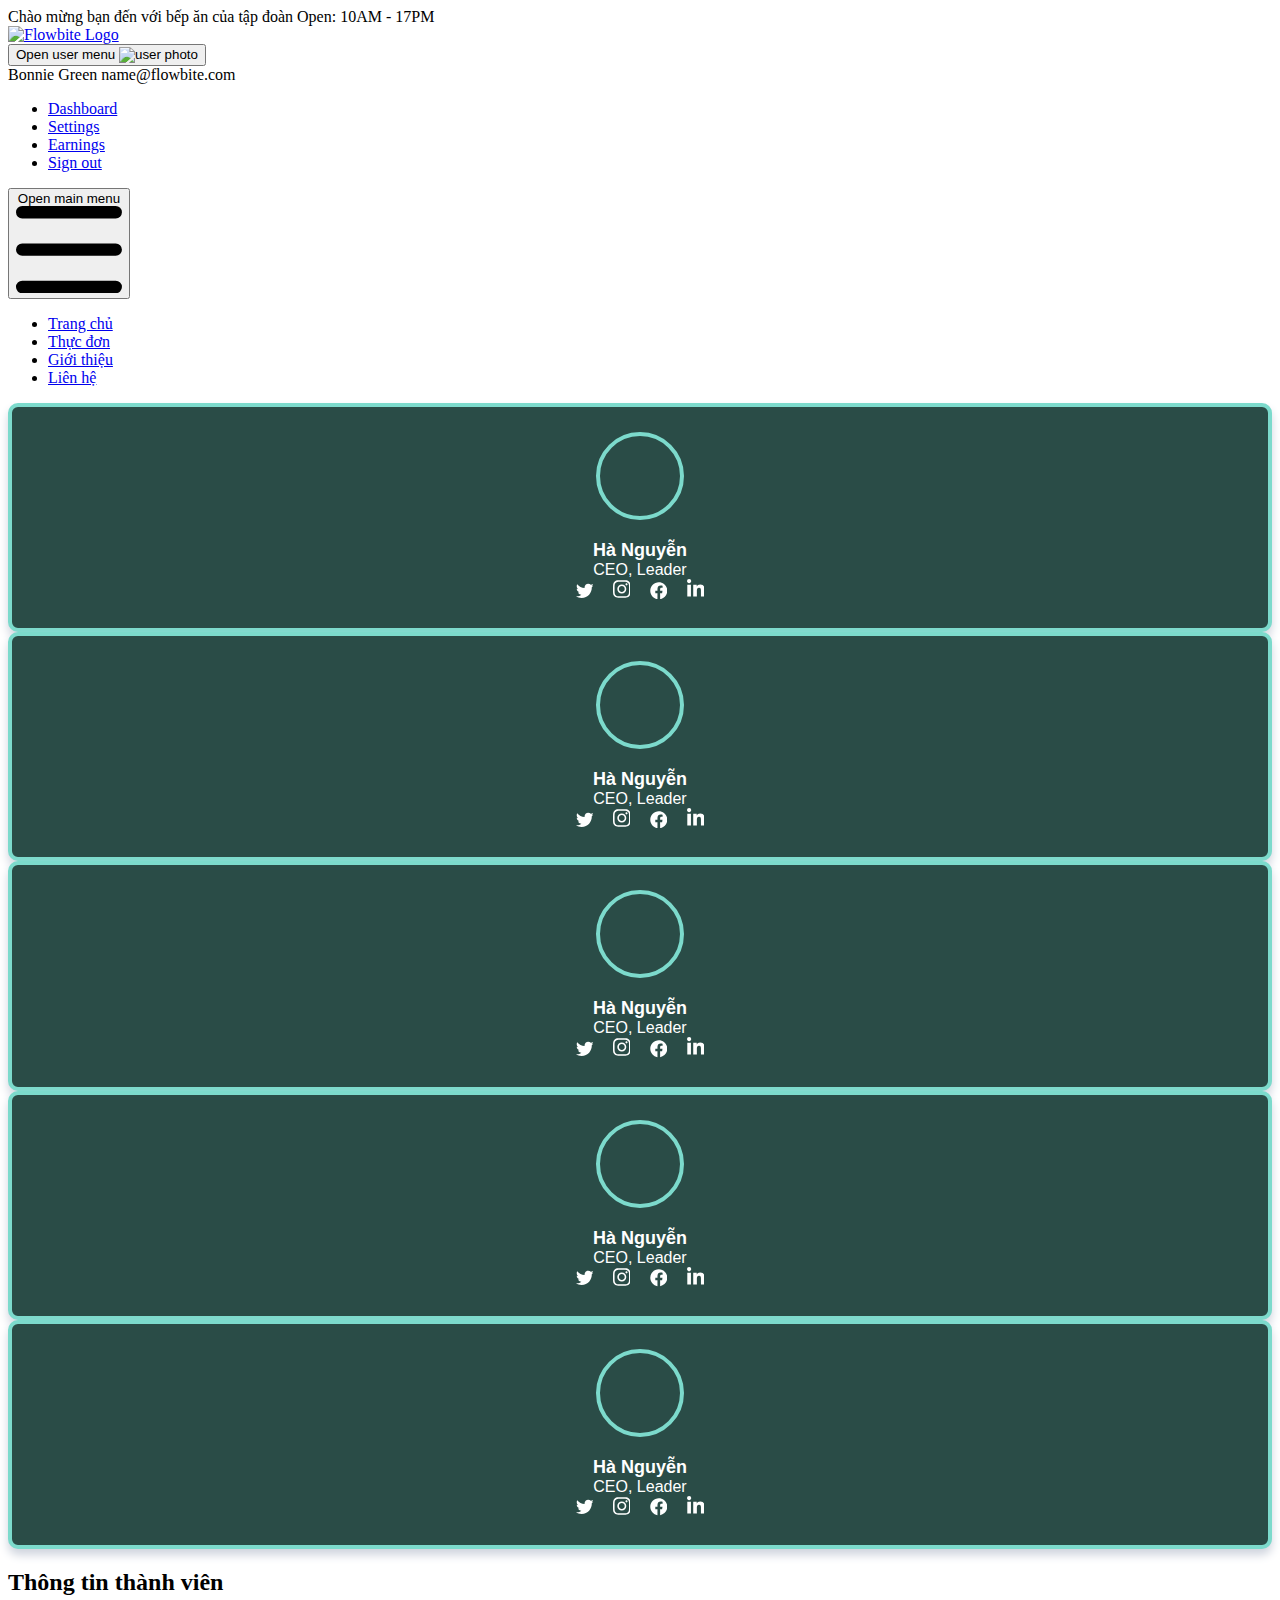
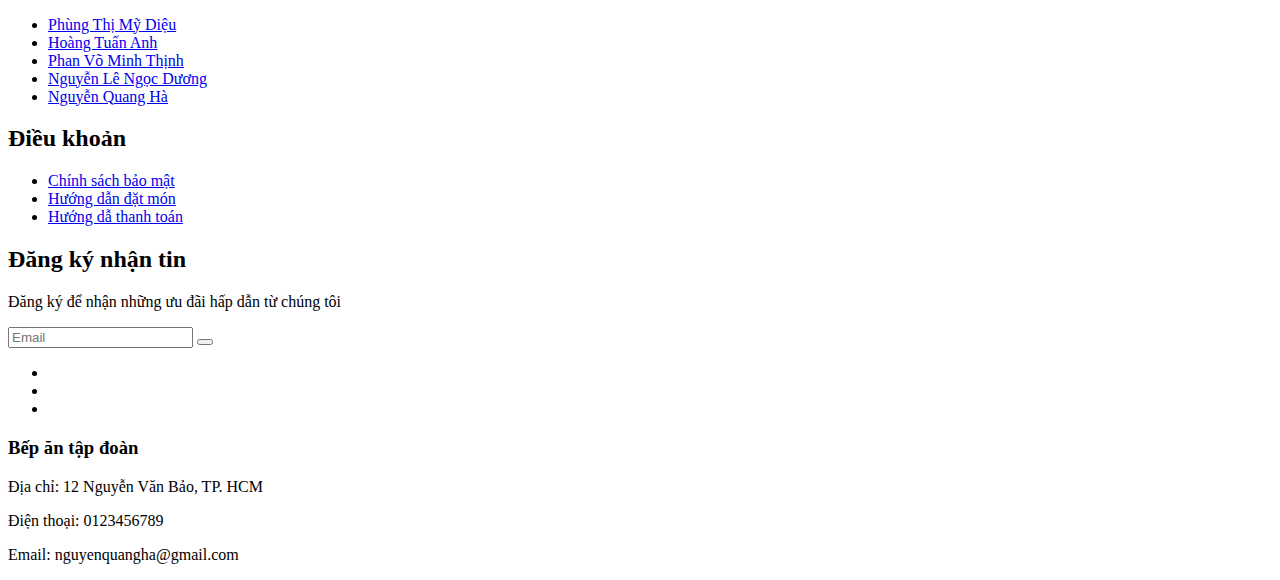
==== contact.html @ 783f2e33 "add contact.html" ====
<!DOCTYPE html>
<html lang="en">
  <head>
    <meta charset="UTF-8" />
    <meta name="viewport" content="width=device-width, initial-scale=1.0" />
    <link
      href="https://cdnjs.cloudflare.com/ajax/libs/flowbite/2.0.0/flowbite.min.css"
      rel="stylesheet"
    />
    <script src="https://cdn.tailwindcss.com"></script>
    <link
      rel="stylesheet"
      href="https://cdnjs.cloudflare.com/ajax/libs/font-awesome/6.4.2/css/all.min.css"
      integrity="sha512-z3gLpd7yknf1YoNbCzqRKc4qyor8gaKU1qmn+CShxbuBusANI9QpRohGBreCFkKxLhei6S9CQXFEbbKuqLg0DA=="
      crossorigin="anonymous"
      referrerpolicy="no-referrer"
    />
    <title>Document</title>
    <style>
      .card-client {
        background: #2a4c47;
        padding-top: 25px;
        padding-bottom: 25px;
        padding-left: 20px;
        padding-right: 20px;
        border: 4px solid #7cdacc;
        box-shadow: 0 6px 10px rgba(207, 212, 222, 1);
        border-radius: 10px;
        text-align: center;
        color: #fff;
        font-family: "Poppins", sans-serif;
        transition: all 0.3s ease;
      }

      .card-client:hover {
        transform: translateY(-10px);
      }

      .user-picture {
        overflow: hidden;
        object-fit: cover;
        width: 5rem;
        height: 5rem;
        border: 4px solid #7cdacc;
        border-radius: 999px;
        display: flex;
        justify-content: center;
        align-items: center;
        margin: auto;
      }

      .user-picture svg {
        width: 2.5rem;
        fill: currentColor;
      }

      .name-client {
        margin: 0;
        margin-top: 20px;
        font-weight: 600;
        font-size: 18px;
      }

      .name-client span {
        display: block;
        font-weight: 200;
        font-size: 16px;
      }

      .social-media a {
        position: relative;
        margin-right: 15px;
        text-decoration: none;
        color: inherit;
      }

      .social-media a:last-child {
        margin-right: 0;
      }

      .social-media a svg {
        width: 1.1rem;
        fill: currentColor;
      }

      /*-- Tooltip Social Media --*/
      .tooltip-social {
        background: #262626;
        display: block;
        position: absolute;
        bottom: 0;
        left: 50%;
        padding: 0.5rem 0.4rem;
        border-radius: 5px;
        font-size: 0.8rem;
        font-weight: 600;
        opacity: 0;
        pointer-events: none;
        transform: translate(-50%, -90%);
        transition: all 0.2s ease;
        z-index: 1;
      }

      .tooltip-social:after {
        content: " ";
        position: absolute;
        bottom: 1px;
        left: 50%;
        border: solid;
        border-width: 10px 10px 0 10px;
        border-color: transparent;
        transform: translate(-50%, 100%);
      }

      .social-media a .tooltip-social:after {
        border-top-color: #262626;
      }

      .social-media a:hover .tooltip-social {
        opacity: 1;
        transform: translate(-50%, -130%);
      }
    </style>
  </head>

  <body class="dark bg-gray-800">
    <div
      class="max-w-screen-xl mx-auto bg-transparent flex justify-between items-center p-2 flex-wrap"
    >
      <span class="text-sm font-extrabold text-[#ff9900] max-[480px]:hidden"
        >Chào mừng bạn đến với bếp ăn của tập đoàn</span
      >
      <span class="text-sm font-extrabold text-[#ff9900]"
        >Open: 10AM - 17PM</span
      >
    </div>
    <nav class="bg-white border-gray-200 dark:bg-gray-900">
      <div
        class="max-w-screen-xl flex flex-wrap items-center justify-between mx-auto p-4 py-2"
      >
        <a href="#" class="flex items-center">
          <img
            src="img/LOGO-01.png"
            class="h-14 mr-3 w-full"
            alt="Flowbite Logo"
          />
        </a>
        <div class="flex items-center md:order-2">
          <a href="/cart" class="text-gray-100 mr-4">
            <i class="fa-solid fa-cart-shopping"></i>
          </a>
          <button
            type="button"
            class="flex mr-3 text-sm bg-gray-800 rounded-full md:mr-0 focus:ring-4 focus:ring-gray-300 dark:focus:ring-gray-600"
            id="user-menu-button"
            aria-expanded="false"
            data-dropdown-toggle="user-dropdown"
            data-dropdown-placement="bottom"
          >
            <span class="sr-only">Open user menu</span>
            <img
              class="w-8 h-8 rounded-full"
              src="/img/suachua.jpg"
              alt="user photo"
            />
          </button>
          <!-- Dropdown menu -->
          <div
            class="z-50 hidden my-4 text-base list-none bg-white divide-y divide-gray-100 rounded-lg shadow dark:bg-gray-700 dark:divide-gray-600"
            id="user-dropdown"
          >
            <div class="px-4 py-3">
              <span class="block text-sm text-gray-900 dark:text-white"
                >Bonnie Green</span
              >
              <span
                class="block text-sm text-gray-500 truncate dark:text-gray-400"
                >name@flowbite.com</span
              >
            </div>
            <ul class="py-2" aria-labelledby="user-menu-button">
              <li>
                <a
                  href="#"
                  class="block px-4 py-2 text-sm text-gray-700 hover:bg-gray-100 dark:hover:bg-gray-600 dark:text-gray-200 dark:hover:text-white"
                  >Dashboard</a
                >
              </li>
              <li>
                <a
                  href="#"
                  class="block px-4 py-2 text-sm text-gray-700 hover:bg-gray-100 dark:hover:bg-gray-600 dark:text-gray-200 dark:hover:text-white"
                  >Settings</a
                >
              </li>
              <li>
                <a
                  href="#"
                  class="block px-4 py-2 text-sm text-gray-700 hover:bg-gray-100 dark:hover:bg-gray-600 dark:text-gray-200 dark:hover:text-white"
                  >Earnings</a
                >
              </li>
              <li>
                <a
                  href="#"
                  class="block px-4 py-2 text-sm text-gray-700 hover:bg-gray-100 dark:hover:bg-gray-600 dark:text-gray-200 dark:hover:text-white"
                  >Sign out</a
                >
              </li>
            </ul>
          </div>
          <button
            data-collapse-toggle="navbar-user"
            type="button"
            class="inline-flex items-center p-2 w-10 h-10 justify-center text-sm text-gray-500 rounded-lg md:hidden hover:bg-gray-100 focus:outline-none focus:ring-2 focus:ring-gray-200 dark:text-gray-400 dark:hover:bg-gray-700 dark:focus:ring-gray-600"
            aria-controls="navbar-user"
            aria-expanded="false"
          >
            <span class="sr-only">Open main menu</span>
            <svg
              class="w-5 h-5"
              aria-hidden="true"
              xmlns="http://www.w3.org/2000/svg"
              fill="none"
              viewBox="0 0 17 14"
            >
              <path
                stroke="currentColor"
                stroke-linecap="round"
                stroke-linejoin="round"
                stroke-width="2"
                d="M1 1h15M1 7h15M1 13h15"
              />
            </svg>
          </button>
        </div>
        <div
          class="items-center justify-between hidden w-full md:flex md:w-auto md:order-1"
          id="navbar-user"
        >
          <ul
            class="flex flex-col font-medium p-4 md:p-0 mt-4 border border-gray-100 rounded-lg bg-gray-50 md:flex-row md:space-x-8 md:mt-0 md:border-0 md:bg-white dark:bg-gray-800 md:dark:bg-gray-900 dark:border-gray-700"
          >
            <li>
              <a
                href="#"
                class="block py-2 pl-3 pr-4 text-white bg-blue-700 rounded md:bg-transparent md:text-blue-700 md:p-0 md:dark:text-blue-500"
                aria-current="page"
                >Trang chủ</a
              >
            </li>
            <li>
              <a
                href="#"
                class="block py-2 pl-3 pr-4 text-gray-900 rounded hover:bg-gray-100 md:hover:bg-transparent md:hover:text-blue-700 md:p-0 dark:text-white md:dark:hover:text-blue-500 dark:hover:bg-gray-700 dark:hover:text-white md:dark:hover:bg-transparent dark:border-gray-700"
                >Thực đơn</a
              >
            </li>
            <li>
              <a
                href="#"
                class="block py-2 pl-3 pr-4 text-gray-900 rounded hover:bg-gray-100 md:hover:bg-transparent md:hover:text-blue-700 md:p-0 dark:text-white md:dark:hover:text-blue-500 dark:hover:bg-gray-700 dark:hover:text-white md:dark:hover:bg-transparent dark:border-gray-700"
                >Giới thiệu</a
              >
            </li>
            <li>
              <a
                href="#"
                class="block py-2 pl-3 pr-4 text-gray-900 rounded hover:bg-gray-100 md:hover:bg-transparent md:hover:text-blue-700 md:p-0 dark:text-white md:dark:hover:text-blue-500 dark:hover:bg-gray-700 dark:hover:text-white md:dark:hover:bg-transparent dark:border-gray-700"
                >Liên hệ</a
              >
            </li>
          </ul>
        </div>
      </div>
    </nav>

    <!-- contact.html -->
    <main class="mx-auto max-w-screen-xl px-4 py-8 grid grid-cols-1 md:grid-cols-5 justify-center items-center gap-x-8">
      <div class="card-client">
        <div class="user-picture">
          <img
            src="https://scontent.fdad1-3.fna.fbcdn.net/v/t39.30808-1/340318591_586554960072335_2645889730658317704_n.jpg?stp=dst-jpg_s320x320&_nc_cat=110&ccb=1-7&_nc_sid=5f2048&_nc_ohc=rBu_J5QQPZ4AX_Xp6cQ&_nc_ht=scontent.fdad1-3.fna&oh=00_AfBFaEMc3tZ_j1RqEiAqI3LYC8PQHeWTRu8FaAOHAFygnQ&oe=654B7738"
            alt=""
          />
        </div>
        <p class="name-client">
          Hà Nguyễn
          <span>CEO, Leader </span>
        </p>
        <div
          class="social-media flex justify-center items-center mt-2 border-t-2 pt-2"
        >
          <a href="#">
            <svg xmlns="http://www.w3.org/2000/svg" viewBox="0 0 512 512">
              <path
                d="M459.37 151.716c.325 4.548.325 9.097.325 13.645 0 138.72-105.583 298.558-298.558 298.558-59.452 0-114.68-17.219-161.137-47.106 8.447.974 16.568 1.299 25.34 1.299 49.055 0 94.213-16.568 130.274-44.832-46.132-.975-84.792-31.188-98.112-72.772 6.498.974 12.995 1.624 19.818 1.624 9.421 0 18.843-1.3 27.614-3.573-48.081-9.747-84.143-51.98-84.143-102.985v-1.299c13.969 7.797 30.214 12.67 47.431 13.319-28.264-18.843-46.781-51.005-46.781-87.391 0-19.492 5.197-37.36 14.294-52.954 51.655 63.675 129.3 105.258 216.365 109.807-1.624-7.797-2.599-15.918-2.599-24.04 0-57.828 46.782-104.934 104.934-104.934 30.213 0 57.502 12.67 76.67 33.137 23.715-4.548 46.456-13.32 66.599-25.34-7.798 24.366-24.366 44.833-46.132 57.827 21.117-2.273 41.584-8.122 60.426-16.243-14.292 20.791-32.161 39.308-52.628 54.253z"
              ></path>
            </svg>
            <span class="tooltip-social">Twitter</span>
          </a>
          <a href="#">
            <svg xmlns="http://www.w3.org/2000/svg" viewBox="0 0 448 512">
              <path
                d="M224.1 141c-63.6 0-114.9 51.3-114.9 114.9s51.3 114.9 114.9 114.9S339 319.5 339 255.9 287.7 141 224.1 141zm0 189.6c-41.1 0-74.7-33.5-74.7-74.7s33.5-74.7 74.7-74.7 74.7 33.5 74.7 74.7-33.6 74.7-74.7 74.7zm146.4-194.3c0 14.9-12 26.8-26.8 26.8-14.9 0-26.8-12-26.8-26.8s12-26.8 26.8-26.8 26.8 12 26.8 26.8zm76.1 27.2c-1.7-35.9-9.9-67.7-36.2-93.9-26.2-26.2-58-34.4-93.9-36.2-37-2.1-147.9-2.1-184.9 0-35.8 1.7-67.6 9.9-93.9 36.1s-34.4 58-36.2 93.9c-2.1 37-2.1 147.9 0 184.9 1.7 35.9 9.9 67.7 36.2 93.9s58 34.4 93.9 36.2c37 2.1 147.9 2.1 184.9 0 35.9-1.7 67.7-9.9 93.9-36.2 26.2-26.2 34.4-58 36.2-93.9 2.1-37 2.1-147.8 0-184.8zM398.8 388c-7.8 19.6-22.9 34.7-42.6 42.6-29.5 11.7-99.5 9-132.1 9s-102.7 2.6-132.1-9c-19.6-7.8-34.7-22.9-42.6-42.6-11.7-29.5-9-99.5-9-132.1s-2.6-102.7 9-132.1c7.8-19.6 22.9-34.7 42.6-42.6 29.5-11.7 99.5-9 132.1-9s102.7-2.6 132.1 9c19.6 7.8 34.7 22.9 42.6 42.6 11.7 29.5 9 99.5 9 132.1s2.7 102.7-9 132.1z"
              ></path>
            </svg>
            <span class="tooltip-social">Instagram</span>
          </a>
          <a href="#">
            <svg xmlns="http://www.w3.org/2000/svg" viewBox="0 0 512 512">
              <path
                d="M504 256C504 119 393 8 256 8S8 119 8 256c0 123.78 90.69 226.38 209.25 245V327.69h-63V256h63v-54.64c0-62.15 37-96.48 93.67-96.48 27.14 0 55.52 4.84 55.52 4.84v61h-31.28c-30.8 0-40.41 19.12-40.41 38.73V256h68.78l-11 71.69h-57.78V501C413.31 482.38 504 379.78 504 256z"
              ></path>
            </svg>
            <span class="tooltip-social">Facebook</span>
          </a>
          <a href="#">
            <svg xmlns="http://www.w3.org/2000/svg" viewBox="0 0 448 512">
              <path
                d="M100.28 448H7.4V148.9h92.88zM53.79 108.1C24.09 108.1 0 83.5 0 53.8a53.79 53.79 0 0 1 107.58 0c0 29.7-24.1 54.3-53.79 54.3zM447.9 448h-92.68V302.4c0-34.7-.7-79.2-48.29-79.2-48.29 0-55.69 37.7-55.69 76.7V448h-92.78V148.9h89.08v40.8h1.3c12.4-23.5 42.69-48.3 87.88-48.3 94 0 111.28 61.9 111.28 142.3V448z"
              ></path>
            </svg>
            <span class="tooltip-social">LinkedIn</span>
          </a>
        </div>
      </div>
      <div class="card-client">
        <div class="user-picture">
          <img
            src="https://scontent.fdad1-3.fna.fbcdn.net/v/t39.30808-1/340318591_586554960072335_2645889730658317704_n.jpg?stp=dst-jpg_s320x320&_nc_cat=110&ccb=1-7&_nc_sid=5f2048&_nc_ohc=rBu_J5QQPZ4AX_Xp6cQ&_nc_ht=scontent.fdad1-3.fna&oh=00_AfBFaEMc3tZ_j1RqEiAqI3LYC8PQHeWTRu8FaAOHAFygnQ&oe=654B7738"
            alt=""
          />
        </div>
        <p class="name-client">
          Hà Nguyễn
          <span>CEO, Leader </span>
        </p>
        <div
          class="social-media flex justify-center items-center mt-2 border-t-2 pt-2"
        >
          <a href="#">
            <svg xmlns="http://www.w3.org/2000/svg" viewBox="0 0 512 512">
              <path
                d="M459.37 151.716c.325 4.548.325 9.097.325 13.645 0 138.72-105.583 298.558-298.558 298.558-59.452 0-114.68-17.219-161.137-47.106 8.447.974 16.568 1.299 25.34 1.299 49.055 0 94.213-16.568 130.274-44.832-46.132-.975-84.792-31.188-98.112-72.772 6.498.974 12.995 1.624 19.818 1.624 9.421 0 18.843-1.3 27.614-3.573-48.081-9.747-84.143-51.98-84.143-102.985v-1.299c13.969 7.797 30.214 12.67 47.431 13.319-28.264-18.843-46.781-51.005-46.781-87.391 0-19.492 5.197-37.36 14.294-52.954 51.655 63.675 129.3 105.258 216.365 109.807-1.624-7.797-2.599-15.918-2.599-24.04 0-57.828 46.782-104.934 104.934-104.934 30.213 0 57.502 12.67 76.67 33.137 23.715-4.548 46.456-13.32 66.599-25.34-7.798 24.366-24.366 44.833-46.132 57.827 21.117-2.273 41.584-8.122 60.426-16.243-14.292 20.791-32.161 39.308-52.628 54.253z"
              ></path>
            </svg>
            <span class="tooltip-social">Twitter</span>
          </a>
          <a href="#">
            <svg xmlns="http://www.w3.org/2000/svg" viewBox="0 0 448 512">
              <path
                d="M224.1 141c-63.6 0-114.9 51.3-114.9 114.9s51.3 114.9 114.9 114.9S339 319.5 339 255.9 287.7 141 224.1 141zm0 189.6c-41.1 0-74.7-33.5-74.7-74.7s33.5-74.7 74.7-74.7 74.7 33.5 74.7 74.7-33.6 74.7-74.7 74.7zm146.4-194.3c0 14.9-12 26.8-26.8 26.8-14.9 0-26.8-12-26.8-26.8s12-26.8 26.8-26.8 26.8 12 26.8 26.8zm76.1 27.2c-1.7-35.9-9.9-67.7-36.2-93.9-26.2-26.2-58-34.4-93.9-36.2-37-2.1-147.9-2.1-184.9 0-35.8 1.7-67.6 9.9-93.9 36.1s-34.4 58-36.2 93.9c-2.1 37-2.1 147.9 0 184.9 1.7 35.9 9.9 67.7 36.2 93.9s58 34.4 93.9 36.2c37 2.1 147.9 2.1 184.9 0 35.9-1.7 67.7-9.9 93.9-36.2 26.2-26.2 34.4-58 36.2-93.9 2.1-37 2.1-147.8 0-184.8zM398.8 388c-7.8 19.6-22.9 34.7-42.6 42.6-29.5 11.7-99.5 9-132.1 9s-102.7 2.6-132.1-9c-19.6-7.8-34.7-22.9-42.6-42.6-11.7-29.5-9-99.5-9-132.1s-2.6-102.7 9-132.1c7.8-19.6 22.9-34.7 42.6-42.6 29.5-11.7 99.5-9 132.1-9s102.7-2.6 132.1 9c19.6 7.8 34.7 22.9 42.6 42.6 11.7 29.5 9 99.5 9 132.1s2.7 102.7-9 132.1z"
              ></path>
            </svg>
            <span class="tooltip-social">Instagram</span>
          </a>
          <a href="#">
            <svg xmlns="http://www.w3.org/2000/svg" viewBox="0 0 512 512">
              <path
                d="M504 256C504 119 393 8 256 8S8 119 8 256c0 123.78 90.69 226.38 209.25 245V327.69h-63V256h63v-54.64c0-62.15 37-96.48 93.67-96.48 27.14 0 55.52 4.84 55.52 4.84v61h-31.28c-30.8 0-40.41 19.12-40.41 38.73V256h68.78l-11 71.69h-57.78V501C413.31 482.38 504 379.78 504 256z"
              ></path>
            </svg>
            <span class="tooltip-social">Facebook</span>
          </a>
          <a href="#">
            <svg xmlns="http://www.w3.org/2000/svg" viewBox="0 0 448 512">
              <path
                d="M100.28 448H7.4V148.9h92.88zM53.79 108.1C24.09 108.1 0 83.5 0 53.8a53.79 53.79 0 0 1 107.58 0c0 29.7-24.1 54.3-53.79 54.3zM447.9 448h-92.68V302.4c0-34.7-.7-79.2-48.29-79.2-48.29 0-55.69 37.7-55.69 76.7V448h-92.78V148.9h89.08v40.8h1.3c12.4-23.5 42.69-48.3 87.88-48.3 94 0 111.28 61.9 111.28 142.3V448z"
              ></path>
            </svg>
            <span class="tooltip-social">LinkedIn</span>
          </a>
        </div>
      </div>
      <div class="card-client">
        <div class="user-picture">
          <img
            src="https://scontent.fdad1-3.fna.fbcdn.net/v/t39.30808-1/340318591_586554960072335_2645889730658317704_n.jpg?stp=dst-jpg_s320x320&_nc_cat=110&ccb=1-7&_nc_sid=5f2048&_nc_ohc=rBu_J5QQPZ4AX_Xp6cQ&_nc_ht=scontent.fdad1-3.fna&oh=00_AfBFaEMc3tZ_j1RqEiAqI3LYC8PQHeWTRu8FaAOHAFygnQ&oe=654B7738"
            alt=""
          />
        </div>
        <p class="name-client">
          Hà Nguyễn
          <span>CEO, Leader </span>
        </p>
        <div
          class="social-media flex justify-center items-center mt-2 border-t-2 pt-2"
        >
          <a href="#">
            <svg xmlns="http://www.w3.org/2000/svg" viewBox="0 0 512 512">
              <path
                d="M459.37 151.716c.325 4.548.325 9.097.325 13.645 0 138.72-105.583 298.558-298.558 298.558-59.452 0-114.68-17.219-161.137-47.106 8.447.974 16.568 1.299 25.34 1.299 49.055 0 94.213-16.568 130.274-44.832-46.132-.975-84.792-31.188-98.112-72.772 6.498.974 12.995 1.624 19.818 1.624 9.421 0 18.843-1.3 27.614-3.573-48.081-9.747-84.143-51.98-84.143-102.985v-1.299c13.969 7.797 30.214 12.67 47.431 13.319-28.264-18.843-46.781-51.005-46.781-87.391 0-19.492 5.197-37.36 14.294-52.954 51.655 63.675 129.3 105.258 216.365 109.807-1.624-7.797-2.599-15.918-2.599-24.04 0-57.828 46.782-104.934 104.934-104.934 30.213 0 57.502 12.67 76.67 33.137 23.715-4.548 46.456-13.32 66.599-25.34-7.798 24.366-24.366 44.833-46.132 57.827 21.117-2.273 41.584-8.122 60.426-16.243-14.292 20.791-32.161 39.308-52.628 54.253z"
              ></path>
            </svg>
            <span class="tooltip-social">Twitter</span>
          </a>
          <a href="#">
            <svg xmlns="http://www.w3.org/2000/svg" viewBox="0 0 448 512">
              <path
                d="M224.1 141c-63.6 0-114.9 51.3-114.9 114.9s51.3 114.9 114.9 114.9S339 319.5 339 255.9 287.7 141 224.1 141zm0 189.6c-41.1 0-74.7-33.5-74.7-74.7s33.5-74.7 74.7-74.7 74.7 33.5 74.7 74.7-33.6 74.7-74.7 74.7zm146.4-194.3c0 14.9-12 26.8-26.8 26.8-14.9 0-26.8-12-26.8-26.8s12-26.8 26.8-26.8 26.8 12 26.8 26.8zm76.1 27.2c-1.7-35.9-9.9-67.7-36.2-93.9-26.2-26.2-58-34.4-93.9-36.2-37-2.1-147.9-2.1-184.9 0-35.8 1.7-67.6 9.9-93.9 36.1s-34.4 58-36.2 93.9c-2.1 37-2.1 147.9 0 184.9 1.7 35.9 9.9 67.7 36.2 93.9s58 34.4 93.9 36.2c37 2.1 147.9 2.1 184.9 0 35.9-1.7 67.7-9.9 93.9-36.2 26.2-26.2 34.4-58 36.2-93.9 2.1-37 2.1-147.8 0-184.8zM398.8 388c-7.8 19.6-22.9 34.7-42.6 42.6-29.5 11.7-99.5 9-132.1 9s-102.7 2.6-132.1-9c-19.6-7.8-34.7-22.9-42.6-42.6-11.7-29.5-9-99.5-9-132.1s-2.6-102.7 9-132.1c7.8-19.6 22.9-34.7 42.6-42.6 29.5-11.7 99.5-9 132.1-9s102.7-2.6 132.1 9c19.6 7.8 34.7 22.9 42.6 42.6 11.7 29.5 9 99.5 9 132.1s2.7 102.7-9 132.1z"
              ></path>
            </svg>
            <span class="tooltip-social">Instagram</span>
          </a>
          <a href="#">
            <svg xmlns="http://www.w3.org/2000/svg" viewBox="0 0 512 512">
              <path
                d="M504 256C504 119 393 8 256 8S8 119 8 256c0 123.78 90.69 226.38 209.25 245V327.69h-63V256h63v-54.64c0-62.15 37-96.48 93.67-96.48 27.14 0 55.52 4.84 55.52 4.84v61h-31.28c-30.8 0-40.41 19.12-40.41 38.73V256h68.78l-11 71.69h-57.78V501C413.31 482.38 504 379.78 504 256z"
              ></path>
            </svg>
            <span class="tooltip-social">Facebook</span>
          </a>
          <a href="#">
            <svg xmlns="http://www.w3.org/2000/svg" viewBox="0 0 448 512">
              <path
                d="M100.28 448H7.4V148.9h92.88zM53.79 108.1C24.09 108.1 0 83.5 0 53.8a53.79 53.79 0 0 1 107.58 0c0 29.7-24.1 54.3-53.79 54.3zM447.9 448h-92.68V302.4c0-34.7-.7-79.2-48.29-79.2-48.29 0-55.69 37.7-55.69 76.7V448h-92.78V148.9h89.08v40.8h1.3c12.4-23.5 42.69-48.3 87.88-48.3 94 0 111.28 61.9 111.28 142.3V448z"
              ></path>
            </svg>
            <span class="tooltip-social">LinkedIn</span>
          </a>
        </div>
      </div>
      <div class="card-client">
        <div class="user-picture">
          <img
            src="https://scontent.fdad1-3.fna.fbcdn.net/v/t39.30808-1/340318591_586554960072335_2645889730658317704_n.jpg?stp=dst-jpg_s320x320&_nc_cat=110&ccb=1-7&_nc_sid=5f2048&_nc_ohc=rBu_J5QQPZ4AX_Xp6cQ&_nc_ht=scontent.fdad1-3.fna&oh=00_AfBFaEMc3tZ_j1RqEiAqI3LYC8PQHeWTRu8FaAOHAFygnQ&oe=654B7738"
            alt=""
          />
        </div>
        <p class="name-client">
          Hà Nguyễn
          <span>CEO, Leader </span>
        </p>
        <div
          class="social-media flex justify-center items-center mt-2 border-t-2 pt-2"
        >
          <a href="#">
            <svg xmlns="http://www.w3.org/2000/svg" viewBox="0 0 512 512">
              <path
                d="M459.37 151.716c.325 4.548.325 9.097.325 13.645 0 138.72-105.583 298.558-298.558 298.558-59.452 0-114.68-17.219-161.137-47.106 8.447.974 16.568 1.299 25.34 1.299 49.055 0 94.213-16.568 130.274-44.832-46.132-.975-84.792-31.188-98.112-72.772 6.498.974 12.995 1.624 19.818 1.624 9.421 0 18.843-1.3 27.614-3.573-48.081-9.747-84.143-51.98-84.143-102.985v-1.299c13.969 7.797 30.214 12.67 47.431 13.319-28.264-18.843-46.781-51.005-46.781-87.391 0-19.492 5.197-37.36 14.294-52.954 51.655 63.675 129.3 105.258 216.365 109.807-1.624-7.797-2.599-15.918-2.599-24.04 0-57.828 46.782-104.934 104.934-104.934 30.213 0 57.502 12.67 76.67 33.137 23.715-4.548 46.456-13.32 66.599-25.34-7.798 24.366-24.366 44.833-46.132 57.827 21.117-2.273 41.584-8.122 60.426-16.243-14.292 20.791-32.161 39.308-52.628 54.253z"
              ></path>
            </svg>
            <span class="tooltip-social">Twitter</span>
          </a>
          <a href="#">
            <svg xmlns="http://www.w3.org/2000/svg" viewBox="0 0 448 512">
              <path
                d="M224.1 141c-63.6 0-114.9 51.3-114.9 114.9s51.3 114.9 114.9 114.9S339 319.5 339 255.9 287.7 141 224.1 141zm0 189.6c-41.1 0-74.7-33.5-74.7-74.7s33.5-74.7 74.7-74.7 74.7 33.5 74.7 74.7-33.6 74.7-74.7 74.7zm146.4-194.3c0 14.9-12 26.8-26.8 26.8-14.9 0-26.8-12-26.8-26.8s12-26.8 26.8-26.8 26.8 12 26.8 26.8zm76.1 27.2c-1.7-35.9-9.9-67.7-36.2-93.9-26.2-26.2-58-34.4-93.9-36.2-37-2.1-147.9-2.1-184.9 0-35.8 1.7-67.6 9.9-93.9 36.1s-34.4 58-36.2 93.9c-2.1 37-2.1 147.9 0 184.9 1.7 35.9 9.9 67.7 36.2 93.9s58 34.4 93.9 36.2c37 2.1 147.9 2.1 184.9 0 35.9-1.7 67.7-9.9 93.9-36.2 26.2-26.2 34.4-58 36.2-93.9 2.1-37 2.1-147.8 0-184.8zM398.8 388c-7.8 19.6-22.9 34.7-42.6 42.6-29.5 11.7-99.5 9-132.1 9s-102.7 2.6-132.1-9c-19.6-7.8-34.7-22.9-42.6-42.6-11.7-29.5-9-99.5-9-132.1s-2.6-102.7 9-132.1c7.8-19.6 22.9-34.7 42.6-42.6 29.5-11.7 99.5-9 132.1-9s102.7-2.6 132.1 9c19.6 7.8 34.7 22.9 42.6 42.6 11.7 29.5 9 99.5 9 132.1s2.7 102.7-9 132.1z"
              ></path>
            </svg>
            <span class="tooltip-social">Instagram</span>
          </a>
          <a href="#">
            <svg xmlns="http://www.w3.org/2000/svg" viewBox="0 0 512 512">
              <path
                d="M504 256C504 119 393 8 256 8S8 119 8 256c0 123.78 90.69 226.38 209.25 245V327.69h-63V256h63v-54.64c0-62.15 37-96.48 93.67-96.48 27.14 0 55.52 4.84 55.52 4.84v61h-31.28c-30.8 0-40.41 19.12-40.41 38.73V256h68.78l-11 71.69h-57.78V501C413.31 482.38 504 379.78 504 256z"
              ></path>
            </svg>
            <span class="tooltip-social">Facebook</span>
          </a>
          <a href="#">
            <svg xmlns="http://www.w3.org/2000/svg" viewBox="0 0 448 512">
              <path
                d="M100.28 448H7.4V148.9h92.88zM53.79 108.1C24.09 108.1 0 83.5 0 53.8a53.79 53.79 0 0 1 107.58 0c0 29.7-24.1 54.3-53.79 54.3zM447.9 448h-92.68V302.4c0-34.7-.7-79.2-48.29-79.2-48.29 0-55.69 37.7-55.69 76.7V448h-92.78V148.9h89.08v40.8h1.3c12.4-23.5 42.69-48.3 87.88-48.3 94 0 111.28 61.9 111.28 142.3V448z"
              ></path>
            </svg>
            <span class="tooltip-social">LinkedIn</span>
          </a>
        </div>
      </div>
      <div class="card-client">
        <div class="user-picture">
          <img
            src="https://scontent.fdad1-3.fna.fbcdn.net/v/t39.30808-1/340318591_586554960072335_2645889730658317704_n.jpg?stp=dst-jpg_s320x320&_nc_cat=110&ccb=1-7&_nc_sid=5f2048&_nc_ohc=rBu_J5QQPZ4AX_Xp6cQ&_nc_ht=scontent.fdad1-3.fna&oh=00_AfBFaEMc3tZ_j1RqEiAqI3LYC8PQHeWTRu8FaAOHAFygnQ&oe=654B7738"
            alt=""
          />
        </div>
        <p class="name-client">
          Hà Nguyễn
          <span>CEO, Leader </span>
        </p>
        <div
          class="social-media flex justify-center items-center mt-2 border-t-2 pt-2"
        >
          <a href="#">
            <svg xmlns="http://www.w3.org/2000/svg" viewBox="0 0 512 512">
              <path
                d="M459.37 151.716c.325 4.548.325 9.097.325 13.645 0 138.72-105.583 298.558-298.558 298.558-59.452 0-114.68-17.219-161.137-47.106 8.447.974 16.568 1.299 25.34 1.299 49.055 0 94.213-16.568 130.274-44.832-46.132-.975-84.792-31.188-98.112-72.772 6.498.974 12.995 1.624 19.818 1.624 9.421 0 18.843-1.3 27.614-3.573-48.081-9.747-84.143-51.98-84.143-102.985v-1.299c13.969 7.797 30.214 12.67 47.431 13.319-28.264-18.843-46.781-51.005-46.781-87.391 0-19.492 5.197-37.36 14.294-52.954 51.655 63.675 129.3 105.258 216.365 109.807-1.624-7.797-2.599-15.918-2.599-24.04 0-57.828 46.782-104.934 104.934-104.934 30.213 0 57.502 12.67 76.67 33.137 23.715-4.548 46.456-13.32 66.599-25.34-7.798 24.366-24.366 44.833-46.132 57.827 21.117-2.273 41.584-8.122 60.426-16.243-14.292 20.791-32.161 39.308-52.628 54.253z"
              ></path>
            </svg>
            <span class="tooltip-social">Twitter</span>
          </a>
          <a href="#">
            <svg xmlns="http://www.w3.org/2000/svg" viewBox="0 0 448 512">
              <path
                d="M224.1 141c-63.6 0-114.9 51.3-114.9 114.9s51.3 114.9 114.9 114.9S339 319.5 339 255.9 287.7 141 224.1 141zm0 189.6c-41.1 0-74.7-33.5-74.7-74.7s33.5-74.7 74.7-74.7 74.7 33.5 74.7 74.7-33.6 74.7-74.7 74.7zm146.4-194.3c0 14.9-12 26.8-26.8 26.8-14.9 0-26.8-12-26.8-26.8s12-26.8 26.8-26.8 26.8 12 26.8 26.8zm76.1 27.2c-1.7-35.9-9.9-67.7-36.2-93.9-26.2-26.2-58-34.4-93.9-36.2-37-2.1-147.9-2.1-184.9 0-35.8 1.7-67.6 9.9-93.9 36.1s-34.4 58-36.2 93.9c-2.1 37-2.1 147.9 0 184.9 1.7 35.9 9.9 67.7 36.2 93.9s58 34.4 93.9 36.2c37 2.1 147.9 2.1 184.9 0 35.9-1.7 67.7-9.9 93.9-36.2 26.2-26.2 34.4-58 36.2-93.9 2.1-37 2.1-147.8 0-184.8zM398.8 388c-7.8 19.6-22.9 34.7-42.6 42.6-29.5 11.7-99.5 9-132.1 9s-102.7 2.6-132.1-9c-19.6-7.8-34.7-22.9-42.6-42.6-11.7-29.5-9-99.5-9-132.1s-2.6-102.7 9-132.1c7.8-19.6 22.9-34.7 42.6-42.6 29.5-11.7 99.5-9 132.1-9s102.7-2.6 132.1 9c19.6 7.8 34.7 22.9 42.6 42.6 11.7 29.5 9 99.5 9 132.1s2.7 102.7-9 132.1z"
              ></path>
            </svg>
            <span class="tooltip-social">Instagram</span>
          </a>
          <a href="#">
            <svg xmlns="http://www.w3.org/2000/svg" viewBox="0 0 512 512">
              <path
                d="M504 256C504 119 393 8 256 8S8 119 8 256c0 123.78 90.69 226.38 209.25 245V327.69h-63V256h63v-54.64c0-62.15 37-96.48 93.67-96.48 27.14 0 55.52 4.84 55.52 4.84v61h-31.28c-30.8 0-40.41 19.12-40.41 38.73V256h68.78l-11 71.69h-57.78V501C413.31 482.38 504 379.78 504 256z"
              ></path>
            </svg>
            <span class="tooltip-social">Facebook</span>
          </a>
          <a href="#">
            <svg xmlns="http://www.w3.org/2000/svg" viewBox="0 0 448 512">
              <path
                d="M100.28 448H7.4V148.9h92.88zM53.79 108.1C24.09 108.1 0 83.5 0 53.8a53.79 53.79 0 0 1 107.58 0c0 29.7-24.1 54.3-53.79 54.3zM447.9 448h-92.68V302.4c0-34.7-.7-79.2-48.29-79.2-48.29 0-55.69 37.7-55.69 76.7V448h-92.78V148.9h89.08v40.8h1.3c12.4-23.5 42.69-48.3 87.88-48.3 94 0 111.28 61.9 111.28 142.3V448z"
              ></path>
            </svg>
            <span class="tooltip-social">LinkedIn</span>
          </a>
        </div>
      </div>
      
    </main>
    <!-- end contact -->
    <footer class="bg-white dark:bg-gray-900 mt-10 shadow-blue-500\/50">
      <div class="mx-auto w-full max-w-screen-xl">
        <div class="grid grid-cols-1 gap-8 px-4 py-6 lg:py-8 md:grid-cols-3">
          <div>
            <h2
              class="mb-6 text-sm font-semibold text-gray-900 uppercase dark:text-white"
            >
              Thông tin thành viên
            </h2>
            <ul class="text-gray-500 dark:text-gray-400 font-medium">
              <li class="mb-4">
                <a href="#" class="hover:underline">Phùng Thị Mỹ Diệu</a>
              </li>
              <li class="mb-4">
                <a href="#" class="hover:underline">Hoàng Tuấn Anh</a>
              </li>
              <li class="mb-4">
                <a href="#" class="hover:underline">Phan Võ Minh Thịnh</a>
              </li>
              <li class="mb-4">
                <a href="#" class="hover:underline">Nguyễn Lê Ngọc Dương</a>
              </li>
              <li class="mb-4">
                <a href="#" class="hover:underline">Nguyễn Quang Hà</a>
              </li>
            </ul>
          </div>
          <div>
            <h2
              class="mb-6 text-sm font-semibold text-gray-900 uppercase dark:text-white"
            >
              Điều khoản
            </h2>
            <ul class="text-gray-500 dark:text-gray-400 font-medium">
              <li class="mb-4">
                <a href="#" class="hover:underline">Chính sách bảo mật</a>
              </li>
              <li class="mb-4">
                <a href="#" class="hover:underline">Hướng dẫn đặt món</a>
              </li>
              <li class="mb-4">
                <a href="#" class="hover:underline">Hướng dẫ thanh toán</a>
              </li>
            </ul>
          </div>
          <div>
            <h2
              class="mb-6 text-sm font-semibold text-gray-900 uppercase dark:text-white"
            >
              Đăng ký nhận tin
            </h2>
            <p class="text-gray-500 dark:text-gray-400 font-medium mb-4">
              Đăng ký để nhận những ưu đãi hấp dẫn từ chúng tôi
            </p>
            <form action="" class="flex justify-start items-center">
              <input
                type="text"
                placeholder="Email"
                class="px-4 py-2 mr-2 text-gray-700 bg-white border rounded-md focus:border-blue-400 focus:ring-blue-300 focus:outline-none focus:ring focus:ring-opacity-40"
              />
              <button
                type="submit"
                class="px-4 py-2 text-white bg-blue-500 rounded-md hover:bg-blue-600 focus:outline-none focus:bg-blue-600"
              >
                <i class="fa-solid fa-paper-plane"></i>
              </button>
            </form>
            <ul
              class="flex mt-4 justify-start gap-4 items-center text-gray-400"
            >
              <li class="hover:text-blue-500">
                <i class="fa-brands fa-facebook fa-2xl"></i>
              </li>
              <li class="hover:text-red-500">
                <i class="fa-brands fa-youtube fa-2xl"></i>
              </li>
              <li class="hover:text-pink-500">
                <i class="fa-brands fa-tiktok fa-2xl"></i>
              </li>
            </ul>
          </div>
        </div>
        <div class="flex justify-center items-center flex-col gap-y-3">
          <h3
            class="text-xl font-semibold text-gray-900 uppercase dark:text-white"
          >
            Bếp ăn tập đoàn
          </h3>
          <p class="text-gray-500 dark:text-gray-400 font-medium">
            Địa chỉ: 12 Nguyễn Văn Bảo, TP. HCM
          </p>
          <p class="text-gray-500 dark:text-gray-400 font-medium">
            Điện thoại: 0123456789
          </p>
          <p class="text-gray-500 dark:text-gray-400 font-medium">
            Email: nguyenquangha@gmail.com
          </p>
        </div>
      </div>
    </footer>

    <script src="https://cdnjs.cloudflare.com/ajax/libs/flowbite/2.0.0/flowbite.min.js"></script>
  </body>
</html>
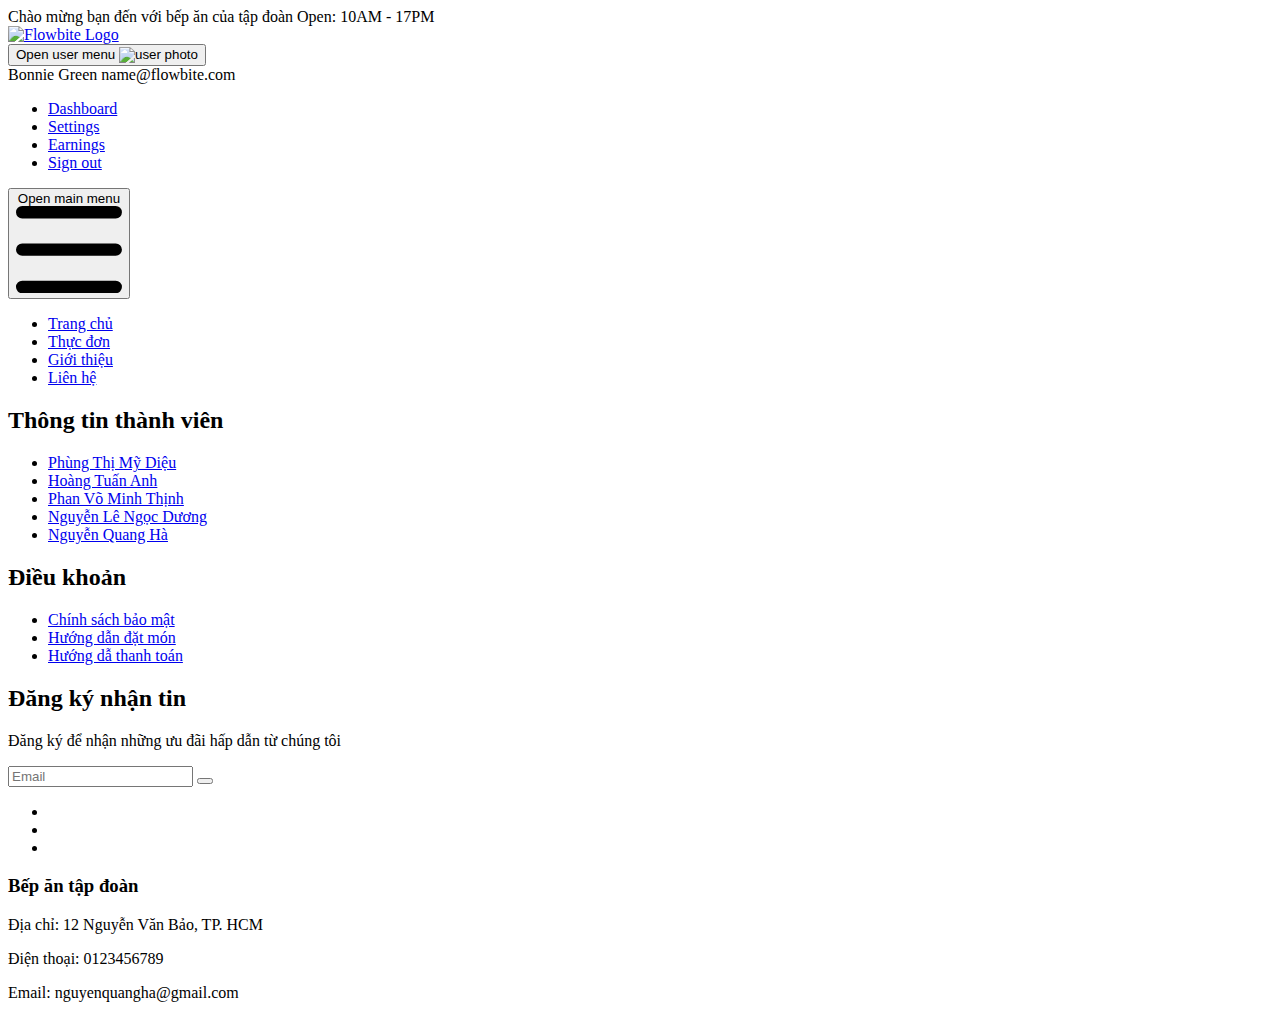
==== commit 816f4102: "add cart.php" ====
--- a/contact.html
+++ b/contact.html
@@ -275,251 +275,7 @@
       </div>
     </nav>
 
-    <!-- contact.html -->
-    <main class="mx-auto max-w-screen-xl px-4 py-8 grid grid-cols-1 md:grid-cols-5 justify-center items-center gap-x-8">
-      <div class="card-client">
-        <div class="user-picture">
-          <img
-            src="https://scontent.fdad1-3.fna.fbcdn.net/v/t39.30808-1/340318591_586554960072335_2645889730658317704_n.jpg?stp=dst-jpg_s320x320&_nc_cat=110&ccb=1-7&_nc_sid=5f2048&_nc_ohc=rBu_J5QQPZ4AX_Xp6cQ&_nc_ht=scontent.fdad1-3.fna&oh=00_AfBFaEMc3tZ_j1RqEiAqI3LYC8PQHeWTRu8FaAOHAFygnQ&oe=654B7738"
-            alt=""
-          />
-        </div>
-        <p class="name-client">
-          Hà Nguyễn
-          <span>CEO, Leader </span>
-        </p>
-        <div
-          class="social-media flex justify-center items-center mt-2 border-t-2 pt-2"
-        >
-          <a href="#">
-            <svg xmlns="http://www.w3.org/2000/svg" viewBox="0 0 512 512">
-              <path
-                d="M459.37 151.716c.325 4.548.325 9.097.325 13.645 0 138.72-105.583 298.558-298.558 298.558-59.452 0-114.68-17.219-161.137-47.106 8.447.974 16.568 1.299 25.34 1.299 49.055 0 94.213-16.568 130.274-44.832-46.132-.975-84.792-31.188-98.112-72.772 6.498.974 12.995 1.624 19.818 1.624 9.421 0 18.843-1.3 27.614-3.573-48.081-9.747-84.143-51.98-84.143-102.985v-1.299c13.969 7.797 30.214 12.67 47.431 13.319-28.264-18.843-46.781-51.005-46.781-87.391 0-19.492 5.197-37.36 14.294-52.954 51.655 63.675 129.3 105.258 216.365 109.807-1.624-7.797-2.599-15.918-2.599-24.04 0-57.828 46.782-104.934 104.934-104.934 30.213 0 57.502 12.67 76.67 33.137 23.715-4.548 46.456-13.32 66.599-25.34-7.798 24.366-24.366 44.833-46.132 57.827 21.117-2.273 41.584-8.122 60.426-16.243-14.292 20.791-32.161 39.308-52.628 54.253z"
-              ></path>
-            </svg>
-            <span class="tooltip-social">Twitter</span>
-          </a>
-          <a href="#">
-            <svg xmlns="http://www.w3.org/2000/svg" viewBox="0 0 448 512">
-              <path
-                d="M224.1 141c-63.6 0-114.9 51.3-114.9 114.9s51.3 114.9 114.9 114.9S339 319.5 339 255.9 287.7 141 224.1 141zm0 189.6c-41.1 0-74.7-33.5-74.7-74.7s33.5-74.7 74.7-74.7 74.7 33.5 74.7 74.7-33.6 74.7-74.7 74.7zm146.4-194.3c0 14.9-12 26.8-26.8 26.8-14.9 0-26.8-12-26.8-26.8s12-26.8 26.8-26.8 26.8 12 26.8 26.8zm76.1 27.2c-1.7-35.9-9.9-67.7-36.2-93.9-26.2-26.2-58-34.4-93.9-36.2-37-2.1-147.9-2.1-184.9 0-35.8 1.7-67.6 9.9-93.9 36.1s-34.4 58-36.2 93.9c-2.1 37-2.1 147.9 0 184.9 1.7 35.9 9.9 67.7 36.2 93.9s58 34.4 93.9 36.2c37 2.1 147.9 2.1 184.9 0 35.9-1.7 67.7-9.9 93.9-36.2 26.2-26.2 34.4-58 36.2-93.9 2.1-37 2.1-147.8 0-184.8zM398.8 388c-7.8 19.6-22.9 34.7-42.6 42.6-29.5 11.7-99.5 9-132.1 9s-102.7 2.6-132.1-9c-19.6-7.8-34.7-22.9-42.6-42.6-11.7-29.5-9-99.5-9-132.1s-2.6-102.7 9-132.1c7.8-19.6 22.9-34.7 42.6-42.6 29.5-11.7 99.5-9 132.1-9s102.7-2.6 132.1 9c19.6 7.8 34.7 22.9 42.6 42.6 11.7 29.5 9 99.5 9 132.1s2.7 102.7-9 132.1z"
-              ></path>
-            </svg>
-            <span class="tooltip-social">Instagram</span>
-          </a>
-          <a href="#">
-            <svg xmlns="http://www.w3.org/2000/svg" viewBox="0 0 512 512">
-              <path
-                d="M504 256C504 119 393 8 256 8S8 119 8 256c0 123.78 90.69 226.38 209.25 245V327.69h-63V256h63v-54.64c0-62.15 37-96.48 93.67-96.48 27.14 0 55.52 4.84 55.52 4.84v61h-31.28c-30.8 0-40.41 19.12-40.41 38.73V256h68.78l-11 71.69h-57.78V501C413.31 482.38 504 379.78 504 256z"
-              ></path>
-            </svg>
-            <span class="tooltip-social">Facebook</span>
-          </a>
-          <a href="#">
-            <svg xmlns="http://www.w3.org/2000/svg" viewBox="0 0 448 512">
-              <path
-                d="M100.28 448H7.4V148.9h92.88zM53.79 108.1C24.09 108.1 0 83.5 0 53.8a53.79 53.79 0 0 1 107.58 0c0 29.7-24.1 54.3-53.79 54.3zM447.9 448h-92.68V302.4c0-34.7-.7-79.2-48.29-79.2-48.29 0-55.69 37.7-55.69 76.7V448h-92.78V148.9h89.08v40.8h1.3c12.4-23.5 42.69-48.3 87.88-48.3 94 0 111.28 61.9 111.28 142.3V448z"
-              ></path>
-            </svg>
-            <span class="tooltip-social">LinkedIn</span>
-          </a>
-        </div>
-      </div>
-      <div class="card-client">
-        <div class="user-picture">
-          <img
-            src="https://scontent.fdad1-3.fna.fbcdn.net/v/t39.30808-1/340318591_586554960072335_2645889730658317704_n.jpg?stp=dst-jpg_s320x320&_nc_cat=110&ccb=1-7&_nc_sid=5f2048&_nc_ohc=rBu_J5QQPZ4AX_Xp6cQ&_nc_ht=scontent.fdad1-3.fna&oh=00_AfBFaEMc3tZ_j1RqEiAqI3LYC8PQHeWTRu8FaAOHAFygnQ&oe=654B7738"
-            alt=""
-          />
-        </div>
-        <p class="name-client">
-          Hà Nguyễn
-          <span>CEO, Leader </span>
-        </p>
-        <div
-          class="social-media flex justify-center items-center mt-2 border-t-2 pt-2"
-        >
-          <a href="#">
-            <svg xmlns="http://www.w3.org/2000/svg" viewBox="0 0 512 512">
-              <path
-                d="M459.37 151.716c.325 4.548.325 9.097.325 13.645 0 138.72-105.583 298.558-298.558 298.558-59.452 0-114.68-17.219-161.137-47.106 8.447.974 16.568 1.299 25.34 1.299 49.055 0 94.213-16.568 130.274-44.832-46.132-.975-84.792-31.188-98.112-72.772 6.498.974 12.995 1.624 19.818 1.624 9.421 0 18.843-1.3 27.614-3.573-48.081-9.747-84.143-51.98-84.143-102.985v-1.299c13.969 7.797 30.214 12.67 47.431 13.319-28.264-18.843-46.781-51.005-46.781-87.391 0-19.492 5.197-37.36 14.294-52.954 51.655 63.675 129.3 105.258 216.365 109.807-1.624-7.797-2.599-15.918-2.599-24.04 0-57.828 46.782-104.934 104.934-104.934 30.213 0 57.502 12.67 76.67 33.137 23.715-4.548 46.456-13.32 66.599-25.34-7.798 24.366-24.366 44.833-46.132 57.827 21.117-2.273 41.584-8.122 60.426-16.243-14.292 20.791-32.161 39.308-52.628 54.253z"
-              ></path>
-            </svg>
-            <span class="tooltip-social">Twitter</span>
-          </a>
-          <a href="#">
-            <svg xmlns="http://www.w3.org/2000/svg" viewBox="0 0 448 512">
-              <path
-                d="M224.1 141c-63.6 0-114.9 51.3-114.9 114.9s51.3 114.9 114.9 114.9S339 319.5 339 255.9 287.7 141 224.1 141zm0 189.6c-41.1 0-74.7-33.5-74.7-74.7s33.5-74.7 74.7-74.7 74.7 33.5 74.7 74.7-33.6 74.7-74.7 74.7zm146.4-194.3c0 14.9-12 26.8-26.8 26.8-14.9 0-26.8-12-26.8-26.8s12-26.8 26.8-26.8 26.8 12 26.8 26.8zm76.1 27.2c-1.7-35.9-9.9-67.7-36.2-93.9-26.2-26.2-58-34.4-93.9-36.2-37-2.1-147.9-2.1-184.9 0-35.8 1.7-67.6 9.9-93.9 36.1s-34.4 58-36.2 93.9c-2.1 37-2.1 147.9 0 184.9 1.7 35.9 9.9 67.7 36.2 93.9s58 34.4 93.9 36.2c37 2.1 147.9 2.1 184.9 0 35.9-1.7 67.7-9.9 93.9-36.2 26.2-26.2 34.4-58 36.2-93.9 2.1-37 2.1-147.8 0-184.8zM398.8 388c-7.8 19.6-22.9 34.7-42.6 42.6-29.5 11.7-99.5 9-132.1 9s-102.7 2.6-132.1-9c-19.6-7.8-34.7-22.9-42.6-42.6-11.7-29.5-9-99.5-9-132.1s-2.6-102.7 9-132.1c7.8-19.6 22.9-34.7 42.6-42.6 29.5-11.7 99.5-9 132.1-9s102.7-2.6 132.1 9c19.6 7.8 34.7 22.9 42.6 42.6 11.7 29.5 9 99.5 9 132.1s2.7 102.7-9 132.1z"
-              ></path>
-            </svg>
-            <span class="tooltip-social">Instagram</span>
-          </a>
-          <a href="#">
-            <svg xmlns="http://www.w3.org/2000/svg" viewBox="0 0 512 512">
-              <path
-                d="M504 256C504 119 393 8 256 8S8 119 8 256c0 123.78 90.69 226.38 209.25 245V327.69h-63V256h63v-54.64c0-62.15 37-96.48 93.67-96.48 27.14 0 55.52 4.84 55.52 4.84v61h-31.28c-30.8 0-40.41 19.12-40.41 38.73V256h68.78l-11 71.69h-57.78V501C413.31 482.38 504 379.78 504 256z"
-              ></path>
-            </svg>
-            <span class="tooltip-social">Facebook</span>
-          </a>
-          <a href="#">
-            <svg xmlns="http://www.w3.org/2000/svg" viewBox="0 0 448 512">
-              <path
-                d="M100.28 448H7.4V148.9h92.88zM53.79 108.1C24.09 108.1 0 83.5 0 53.8a53.79 53.79 0 0 1 107.58 0c0 29.7-24.1 54.3-53.79 54.3zM447.9 448h-92.68V302.4c0-34.7-.7-79.2-48.29-79.2-48.29 0-55.69 37.7-55.69 76.7V448h-92.78V148.9h89.08v40.8h1.3c12.4-23.5 42.69-48.3 87.88-48.3 94 0 111.28 61.9 111.28 142.3V448z"
-              ></path>
-            </svg>
-            <span class="tooltip-social">LinkedIn</span>
-          </a>
-        </div>
-      </div>
-      <div class="card-client">
-        <div class="user-picture">
-          <img
-            src="https://scontent.fdad1-3.fna.fbcdn.net/v/t39.30808-1/340318591_586554960072335_2645889730658317704_n.jpg?stp=dst-jpg_s320x320&_nc_cat=110&ccb=1-7&_nc_sid=5f2048&_nc_ohc=rBu_J5QQPZ4AX_Xp6cQ&_nc_ht=scontent.fdad1-3.fna&oh=00_AfBFaEMc3tZ_j1RqEiAqI3LYC8PQHeWTRu8FaAOHAFygnQ&oe=654B7738"
-            alt=""
-          />
-        </div>
-        <p class="name-client">
-          Hà Nguyễn
-          <span>CEO, Leader </span>
-        </p>
-        <div
-          class="social-media flex justify-center items-center mt-2 border-t-2 pt-2"
-        >
-          <a href="#">
-            <svg xmlns="http://www.w3.org/2000/svg" viewBox="0 0 512 512">
-              <path
-                d="M459.37 151.716c.325 4.548.325 9.097.325 13.645 0 138.72-105.583 298.558-298.558 298.558-59.452 0-114.68-17.219-161.137-47.106 8.447.974 16.568 1.299 25.34 1.299 49.055 0 94.213-16.568 130.274-44.832-46.132-.975-84.792-31.188-98.112-72.772 6.498.974 12.995 1.624 19.818 1.624 9.421 0 18.843-1.3 27.614-3.573-48.081-9.747-84.143-51.98-84.143-102.985v-1.299c13.969 7.797 30.214 12.67 47.431 13.319-28.264-18.843-46.781-51.005-46.781-87.391 0-19.492 5.197-37.36 14.294-52.954 51.655 63.675 129.3 105.258 216.365 109.807-1.624-7.797-2.599-15.918-2.599-24.04 0-57.828 46.782-104.934 104.934-104.934 30.213 0 57.502 12.67 76.67 33.137 23.715-4.548 46.456-13.32 66.599-25.34-7.798 24.366-24.366 44.833-46.132 57.827 21.117-2.273 41.584-8.122 60.426-16.243-14.292 20.791-32.161 39.308-52.628 54.253z"
-              ></path>
-            </svg>
-            <span class="tooltip-social">Twitter</span>
-          </a>
-          <a href="#">
-            <svg xmlns="http://www.w3.org/2000/svg" viewBox="0 0 448 512">
-              <path
-                d="M224.1 141c-63.6 0-114.9 51.3-114.9 114.9s51.3 114.9 114.9 114.9S339 319.5 339 255.9 287.7 141 224.1 141zm0 189.6c-41.1 0-74.7-33.5-74.7-74.7s33.5-74.7 74.7-74.7 74.7 33.5 74.7 74.7-33.6 74.7-74.7 74.7zm146.4-194.3c0 14.9-12 26.8-26.8 26.8-14.9 0-26.8-12-26.8-26.8s12-26.8 26.8-26.8 26.8 12 26.8 26.8zm76.1 27.2c-1.7-35.9-9.9-67.7-36.2-93.9-26.2-26.2-58-34.4-93.9-36.2-37-2.1-147.9-2.1-184.9 0-35.8 1.7-67.6 9.9-93.9 36.1s-34.4 58-36.2 93.9c-2.1 37-2.1 147.9 0 184.9 1.7 35.9 9.9 67.7 36.2 93.9s58 34.4 93.9 36.2c37 2.1 147.9 2.1 184.9 0 35.9-1.7 67.7-9.9 93.9-36.2 26.2-26.2 34.4-58 36.2-93.9 2.1-37 2.1-147.8 0-184.8zM398.8 388c-7.8 19.6-22.9 34.7-42.6 42.6-29.5 11.7-99.5 9-132.1 9s-102.7 2.6-132.1-9c-19.6-7.8-34.7-22.9-42.6-42.6-11.7-29.5-9-99.5-9-132.1s-2.6-102.7 9-132.1c7.8-19.6 22.9-34.7 42.6-42.6 29.5-11.7 99.5-9 132.1-9s102.7-2.6 132.1 9c19.6 7.8 34.7 22.9 42.6 42.6 11.7 29.5 9 99.5 9 132.1s2.7 102.7-9 132.1z"
-              ></path>
-            </svg>
-            <span class="tooltip-social">Instagram</span>
-          </a>
-          <a href="#">
-            <svg xmlns="http://www.w3.org/2000/svg" viewBox="0 0 512 512">
-              <path
-                d="M504 256C504 119 393 8 256 8S8 119 8 256c0 123.78 90.69 226.38 209.25 245V327.69h-63V256h63v-54.64c0-62.15 37-96.48 93.67-96.48 27.14 0 55.52 4.84 55.52 4.84v61h-31.28c-30.8 0-40.41 19.12-40.41 38.73V256h68.78l-11 71.69h-57.78V501C413.31 482.38 504 379.78 504 256z"
-              ></path>
-            </svg>
-            <span class="tooltip-social">Facebook</span>
-          </a>
-          <a href="#">
-            <svg xmlns="http://www.w3.org/2000/svg" viewBox="0 0 448 512">
-              <path
-                d="M100.28 448H7.4V148.9h92.88zM53.79 108.1C24.09 108.1 0 83.5 0 53.8a53.79 53.79 0 0 1 107.58 0c0 29.7-24.1 54.3-53.79 54.3zM447.9 448h-92.68V302.4c0-34.7-.7-79.2-48.29-79.2-48.29 0-55.69 37.7-55.69 76.7V448h-92.78V148.9h89.08v40.8h1.3c12.4-23.5 42.69-48.3 87.88-48.3 94 0 111.28 61.9 111.28 142.3V448z"
-              ></path>
-            </svg>
-            <span class="tooltip-social">LinkedIn</span>
-          </a>
-        </div>
-      </div>
-      <div class="card-client">
-        <div class="user-picture">
-          <img
-            src="https://scontent.fdad1-3.fna.fbcdn.net/v/t39.30808-1/340318591_586554960072335_2645889730658317704_n.jpg?stp=dst-jpg_s320x320&_nc_cat=110&ccb=1-7&_nc_sid=5f2048&_nc_ohc=rBu_J5QQPZ4AX_Xp6cQ&_nc_ht=scontent.fdad1-3.fna&oh=00_AfBFaEMc3tZ_j1RqEiAqI3LYC8PQHeWTRu8FaAOHAFygnQ&oe=654B7738"
-            alt=""
-          />
-        </div>
-        <p class="name-client">
-          Hà Nguyễn
-          <span>CEO, Leader </span>
-        </p>
-        <div
-          class="social-media flex justify-center items-center mt-2 border-t-2 pt-2"
-        >
-          <a href="#">
-            <svg xmlns="http://www.w3.org/2000/svg" viewBox="0 0 512 512">
-              <path
-                d="M459.37 151.716c.325 4.548.325 9.097.325 13.645 0 138.72-105.583 298.558-298.558 298.558-59.452 0-114.68-17.219-161.137-47.106 8.447.974 16.568 1.299 25.34 1.299 49.055 0 94.213-16.568 130.274-44.832-46.132-.975-84.792-31.188-98.112-72.772 6.498.974 12.995 1.624 19.818 1.624 9.421 0 18.843-1.3 27.614-3.573-48.081-9.747-84.143-51.98-84.143-102.985v-1.299c13.969 7.797 30.214 12.67 47.431 13.319-28.264-18.843-46.781-51.005-46.781-87.391 0-19.492 5.197-37.36 14.294-52.954 51.655 63.675 129.3 105.258 216.365 109.807-1.624-7.797-2.599-15.918-2.599-24.04 0-57.828 46.782-104.934 104.934-104.934 30.213 0 57.502 12.67 76.67 33.137 23.715-4.548 46.456-13.32 66.599-25.34-7.798 24.366-24.366 44.833-46.132 57.827 21.117-2.273 41.584-8.122 60.426-16.243-14.292 20.791-32.161 39.308-52.628 54.253z"
-              ></path>
-            </svg>
-            <span class="tooltip-social">Twitter</span>
-          </a>
-          <a href="#">
-            <svg xmlns="http://www.w3.org/2000/svg" viewBox="0 0 448 512">
-              <path
-                d="M224.1 141c-63.6 0-114.9 51.3-114.9 114.9s51.3 114.9 114.9 114.9S339 319.5 339 255.9 287.7 141 224.1 141zm0 189.6c-41.1 0-74.7-33.5-74.7-74.7s33.5-74.7 74.7-74.7 74.7 33.5 74.7 74.7-33.6 74.7-74.7 74.7zm146.4-194.3c0 14.9-12 26.8-26.8 26.8-14.9 0-26.8-12-26.8-26.8s12-26.8 26.8-26.8 26.8 12 26.8 26.8zm76.1 27.2c-1.7-35.9-9.9-67.7-36.2-93.9-26.2-26.2-58-34.4-93.9-36.2-37-2.1-147.9-2.1-184.9 0-35.8 1.7-67.6 9.9-93.9 36.1s-34.4 58-36.2 93.9c-2.1 37-2.1 147.9 0 184.9 1.7 35.9 9.9 67.7 36.2 93.9s58 34.4 93.9 36.2c37 2.1 147.9 2.1 184.9 0 35.9-1.7 67.7-9.9 93.9-36.2 26.2-26.2 34.4-58 36.2-93.9 2.1-37 2.1-147.8 0-184.8zM398.8 388c-7.8 19.6-22.9 34.7-42.6 42.6-29.5 11.7-99.5 9-132.1 9s-102.7 2.6-132.1-9c-19.6-7.8-34.7-22.9-42.6-42.6-11.7-29.5-9-99.5-9-132.1s-2.6-102.7 9-132.1c7.8-19.6 22.9-34.7 42.6-42.6 29.5-11.7 99.5-9 132.1-9s102.7-2.6 132.1 9c19.6 7.8 34.7 22.9 42.6 42.6 11.7 29.5 9 99.5 9 132.1s2.7 102.7-9 132.1z"
-              ></path>
-            </svg>
-            <span class="tooltip-social">Instagram</span>
-          </a>
-          <a href="#">
-            <svg xmlns="http://www.w3.org/2000/svg" viewBox="0 0 512 512">
-              <path
-                d="M504 256C504 119 393 8 256 8S8 119 8 256c0 123.78 90.69 226.38 209.25 245V327.69h-63V256h63v-54.64c0-62.15 37-96.48 93.67-96.48 27.14 0 55.52 4.84 55.52 4.84v61h-31.28c-30.8 0-40.41 19.12-40.41 38.73V256h68.78l-11 71.69h-57.78V501C413.31 482.38 504 379.78 504 256z"
-              ></path>
-            </svg>
-            <span class="tooltip-social">Facebook</span>
-          </a>
-          <a href="#">
-            <svg xmlns="http://www.w3.org/2000/svg" viewBox="0 0 448 512">
-              <path
-                d="M100.28 448H7.4V148.9h92.88zM53.79 108.1C24.09 108.1 0 83.5 0 53.8a53.79 53.79 0 0 1 107.58 0c0 29.7-24.1 54.3-53.79 54.3zM447.9 448h-92.68V302.4c0-34.7-.7-79.2-48.29-79.2-48.29 0-55.69 37.7-55.69 76.7V448h-92.78V148.9h89.08v40.8h1.3c12.4-23.5 42.69-48.3 87.88-48.3 94 0 111.28 61.9 111.28 142.3V448z"
-              ></path>
-            </svg>
-            <span class="tooltip-social">LinkedIn</span>
-          </a>
-        </div>
-      </div>
-      <div class="card-client">
-        <div class="user-picture">
-          <img
-            src="https://scontent.fdad1-3.fna.fbcdn.net/v/t39.30808-1/340318591_586554960072335_2645889730658317704_n.jpg?stp=dst-jpg_s320x320&_nc_cat=110&ccb=1-7&_nc_sid=5f2048&_nc_ohc=rBu_J5QQPZ4AX_Xp6cQ&_nc_ht=scontent.fdad1-3.fna&oh=00_AfBFaEMc3tZ_j1RqEiAqI3LYC8PQHeWTRu8FaAOHAFygnQ&oe=654B7738"
-            alt=""
-          />
-        </div>
-        <p class="name-client">
-          Hà Nguyễn
-          <span>CEO, Leader </span>
-        </p>
-        <div
-          class="social-media flex justify-center items-center mt-2 border-t-2 pt-2"
-        >
-          <a href="#">
-            <svg xmlns="http://www.w3.org/2000/svg" viewBox="0 0 512 512">
-              <path
-                d="M459.37 151.716c.325 4.548.325 9.097.325 13.645 0 138.72-105.583 298.558-298.558 298.558-59.452 0-114.68-17.219-161.137-47.106 8.447.974 16.568 1.299 25.34 1.299 49.055 0 94.213-16.568 130.274-44.832-46.132-.975-84.792-31.188-98.112-72.772 6.498.974 12.995 1.624 19.818 1.624 9.421 0 18.843-1.3 27.614-3.573-48.081-9.747-84.143-51.98-84.143-102.985v-1.299c13.969 7.797 30.214 12.67 47.431 13.319-28.264-18.843-46.781-51.005-46.781-87.391 0-19.492 5.197-37.36 14.294-52.954 51.655 63.675 129.3 105.258 216.365 109.807-1.624-7.797-2.599-15.918-2.599-24.04 0-57.828 46.782-104.934 104.934-104.934 30.213 0 57.502 12.67 76.67 33.137 23.715-4.548 46.456-13.32 66.599-25.34-7.798 24.366-24.366 44.833-46.132 57.827 21.117-2.273 41.584-8.122 60.426-16.243-14.292 20.791-32.161 39.308-52.628 54.253z"
-              ></path>
-            </svg>
-            <span class="tooltip-social">Twitter</span>
-          </a>
-          <a href="#">
-            <svg xmlns="http://www.w3.org/2000/svg" viewBox="0 0 448 512">
-              <path
-                d="M224.1 141c-63.6 0-114.9 51.3-114.9 114.9s51.3 114.9 114.9 114.9S339 319.5 339 255.9 287.7 141 224.1 141zm0 189.6c-41.1 0-74.7-33.5-74.7-74.7s33.5-74.7 74.7-74.7 74.7 33.5 74.7 74.7-33.6 74.7-74.7 74.7zm146.4-194.3c0 14.9-12 26.8-26.8 26.8-14.9 0-26.8-12-26.8-26.8s12-26.8 26.8-26.8 26.8 12 26.8 26.8zm76.1 27.2c-1.7-35.9-9.9-67.7-36.2-93.9-26.2-26.2-58-34.4-93.9-36.2-37-2.1-147.9-2.1-184.9 0-35.8 1.7-67.6 9.9-93.9 36.1s-34.4 58-36.2 93.9c-2.1 37-2.1 147.9 0 184.9 1.7 35.9 9.9 67.7 36.2 93.9s58 34.4 93.9 36.2c37 2.1 147.9 2.1 184.9 0 35.9-1.7 67.7-9.9 93.9-36.2 26.2-26.2 34.4-58 36.2-93.9 2.1-37 2.1-147.8 0-184.8zM398.8 388c-7.8 19.6-22.9 34.7-42.6 42.6-29.5 11.7-99.5 9-132.1 9s-102.7 2.6-132.1-9c-19.6-7.8-34.7-22.9-42.6-42.6-11.7-29.5-9-99.5-9-132.1s-2.6-102.7 9-132.1c7.8-19.6 22.9-34.7 42.6-42.6 29.5-11.7 99.5-9 132.1-9s102.7-2.6 132.1 9c19.6 7.8 34.7 22.9 42.6 42.6 11.7 29.5 9 99.5 9 132.1s2.7 102.7-9 132.1z"
-              ></path>
-            </svg>
-            <span class="tooltip-social">Instagram</span>
-          </a>
-          <a href="#">
-            <svg xmlns="http://www.w3.org/2000/svg" viewBox="0 0 512 512">
-              <path
-                d="M504 256C504 119 393 8 256 8S8 119 8 256c0 123.78 90.69 226.38 209.25 245V327.69h-63V256h63v-54.64c0-62.15 37-96.48 93.67-96.48 27.14 0 55.52 4.84 55.52 4.84v61h-31.28c-30.8 0-40.41 19.12-40.41 38.73V256h68.78l-11 71.69h-57.78V501C413.31 482.38 504 379.78 504 256z"
-              ></path>
-            </svg>
-            <span class="tooltip-social">Facebook</span>
-          </a>
-          <a href="#">
-            <svg xmlns="http://www.w3.org/2000/svg" viewBox="0 0 448 512">
-              <path
-                d="M100.28 448H7.4V148.9h92.88zM53.79 108.1C24.09 108.1 0 83.5 0 53.8a53.79 53.79 0 0 1 107.58 0c0 29.7-24.1 54.3-53.79 54.3zM447.9 448h-92.68V302.4c0-34.7-.7-79.2-48.29-79.2-48.29 0-55.69 37.7-55.69 76.7V448h-92.78V148.9h89.08v40.8h1.3c12.4-23.5 42.69-48.3 87.88-48.3 94 0 111.28 61.9 111.28 142.3V448z"
-              ></path>
-            </svg>
-            <span class="tooltip-social">LinkedIn</span>
-          </a>
-        </div>
-      </div>
-      
-    </main>
-    <!-- end contact -->
+    
     <footer class="bg-white dark:bg-gray-900 mt-10 shadow-blue-500\/50">
       <div class="mx-auto w-full max-w-screen-xl">
         <div class="grid grid-cols-1 gap-8 px-4 py-6 lg:py-8 md:grid-cols-3">
